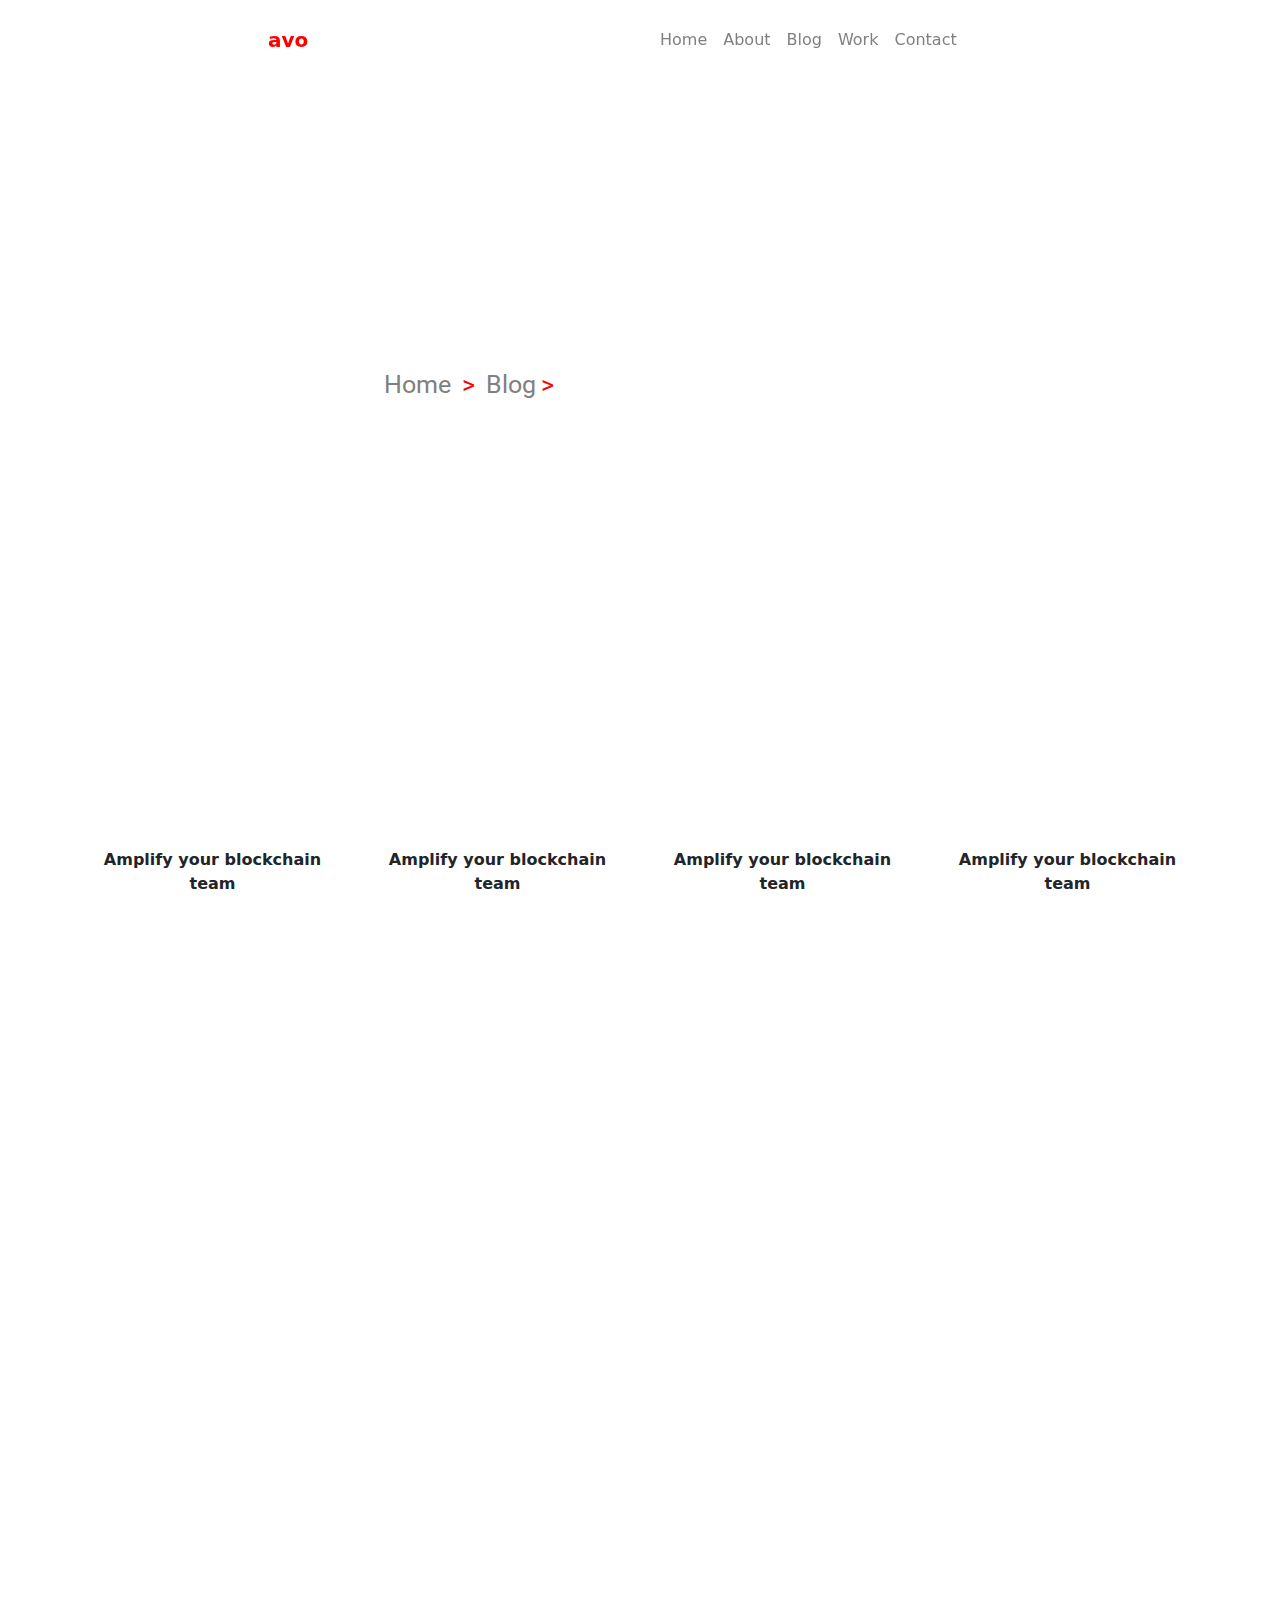
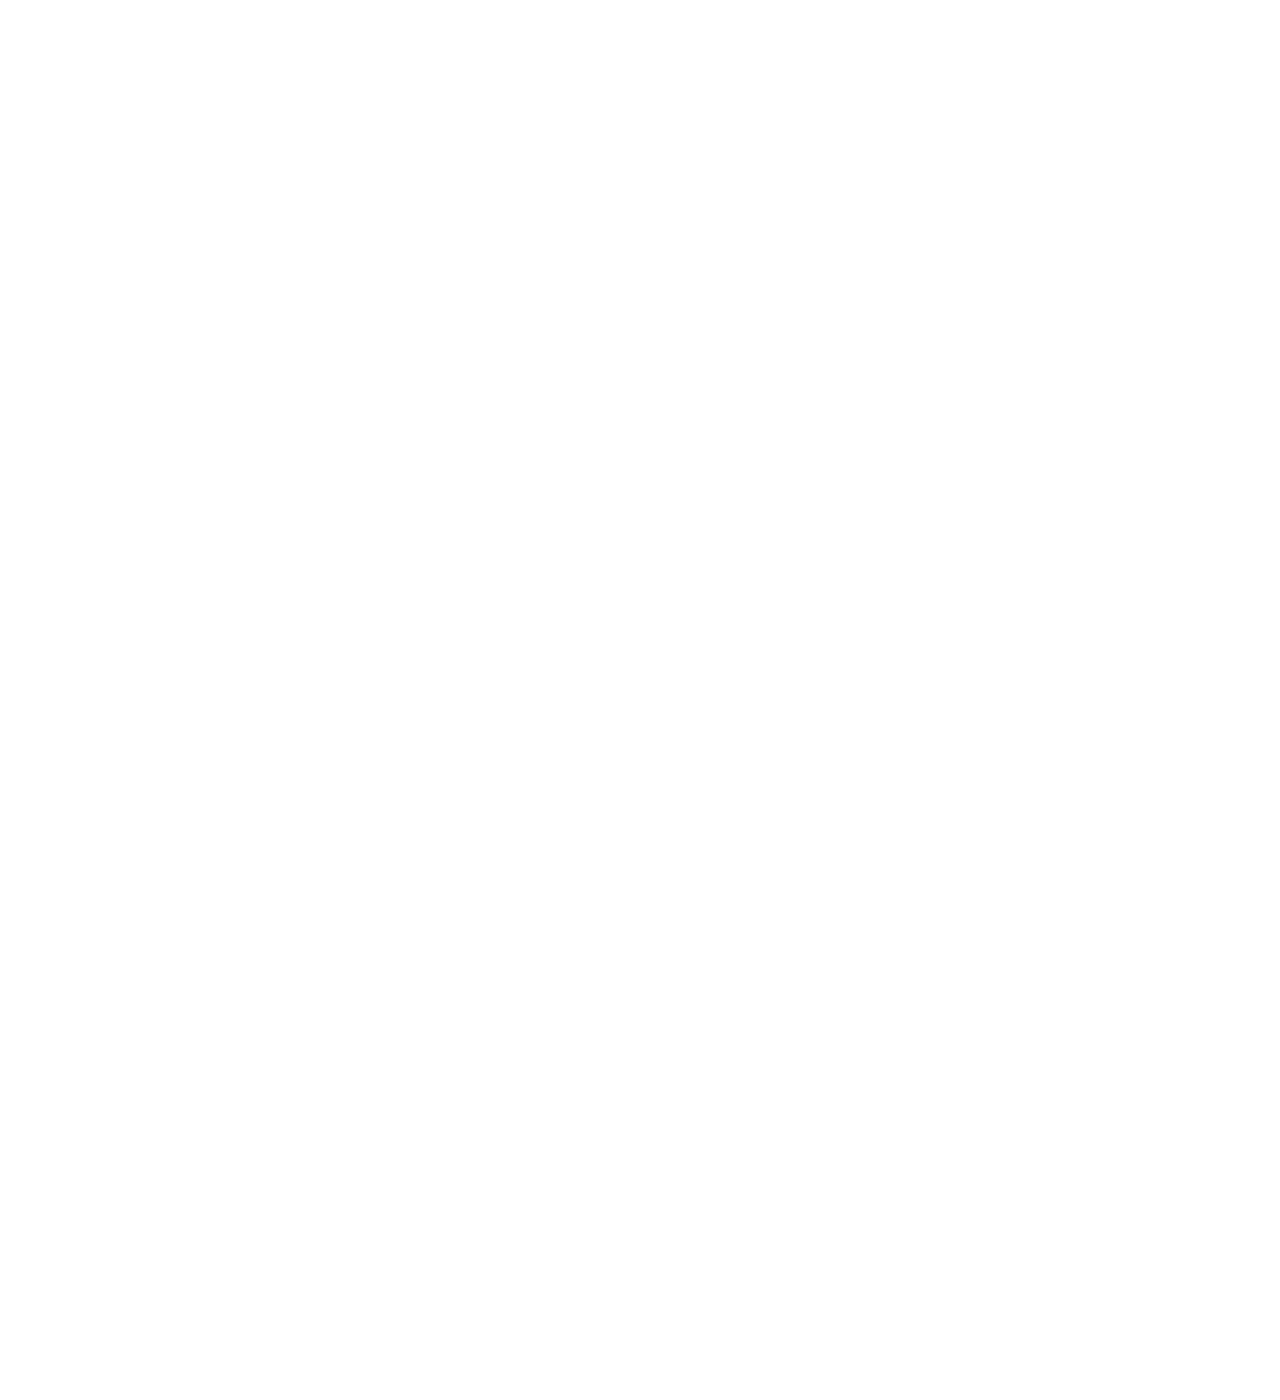
==== blog.html @ 8b5bfec2 "Initial commit" ====
<!DOCTYPE html>
<html lang="en">
<head>
    <meta charset="UTF-8">
    <meta name="viewport" content="width=device-width, initial-scale=1.0">
    <meta http-equiv="X-UA-Compatible" content="IE=edge">
    <title>avo template</title>
    <link rel="stylesheet" href="blog.css">
    <link rel="preconnect" href="https://fonts.googleapis.com">
    <link rel="preconnect" href="https://fonts.gstatic.com" crossorigin>
    <link href="https://fonts.googleapis.com/css2?family=Roboto:wght@400;700&display=swap" rel="stylesheet">
    <link rel="icon" href="favicon.ico" type="image/x-icon">
    <script src="about.js" defer></script>
    <link href="https://cdnjs.cloudflare.com/ajax/libs/aos/2.3.4/aos.css" rel="stylesheet">

    <link href="https://cdn.jsdelivr.net/npm/bootstrap@5.3.3/dist/css/bootstrap.min.css" rel="stylesheet" integrity="sha384-QWTKZyjpPEjISv5WaRU9OFeRpok6YctnYmDr5pNlyT2bRjXh0JMhjY6hW+ALEwIH" crossorigin="anonymous">
</head>
<body>
    <!--1st div-->
    <div class="Blog-1">
        <nav class="navbar navbar-expand-lg bg-body-Transparent">
            <div class="container-fluid ">
              <a class="navbar-brand " href="#">avo</a>
             <button class="navbar-toggler" type="button" data-bs-toggle="collapse" data-bs-target="#navbarSupportedContent" aria-controls="navbarSupportedContent" aria-expanded="false" aria-label="Toggle navigation">
  Menu
</button>
              <div class="collapse navbar-collapse item" id="navbarSupportedContent">
                <ul class="navbar-nav me-auto mb-2 mb-lg-0 ">
                  <li class="nav-item">
                    <a class="nav-link active item-1 " aria-current="page" href="index.html">Home</a>
                  </li>
                  <li class="nav-item">
                    <a class="nav-link active item-1" aria-current="page" href="about.html">About</a>
                  </li>
                  <li class="nav-item">
                    <a class="nav-link active item-1" aria-current="page" href="blog.html">Blog</a>
                  </li>
                  <li class="nav-item">
                    <a class="nav-link active item-1" aria-current="page" href="work.html">Work</a>
                  </li>
                  <li class="nav-item">
                    <a class="nav-link active item-1" aria-current="page" href="contact.html">Contact</a>
                  </li>
                </ul>
                
              </div>
            </div>
          </nav>
          <div class="blog-text">
            Home <span class="separator">></span> Blog<span class="separator">></span>
          </div>
          <h2 class="blogh">BLOG</h2>
</div>
<!--2nd div-->
<div class="blog-2">
    <div class="container py-5">
        <div class="row">
          <!-- First Item -->
          <div class="col-md-3">
            <div class="item-container">
              <!-- Title Above -->
              <div class="title-container">Amplify your blockchain team</div>
              <!-- Image -->
              <div class="image-container1">
                <img src="https://preview.colorlib.com/theme/avo/images/image_1.jpg" alt="Image 1">
              </div>
              <!-- Metadata Below -->
              <div class="meta-container mt-2">JUNE 01, 2020 ADMIN <span>&#9679;</span> 3</div>
              <!-- Description Below -->
              <div class="description-container mt-2">
                Far far away, behind the word mountains, far from the countries Vokalia and Consonantia.
              </div>
            </div>
          </div>
          <!-- Second Item -->
          <div class="col-md-3">
            <div class="item-container">
              <div class="title-container">Amplify your blockchain team</div>
              <div class="image-container1">
                <img src="https://preview.colorlib.com/theme/avo/images/image_2.jpg" alt="Image 2">
              </div>
              <div class="meta-container mt-2">JUNE 01, 2020 ADMIN <span>&#9679;</span> 3</div>
              <div class="description-container mt-2">
                Far far away, behind the word mountains, far from the countries Vokalia and Consonantia.
              </div>
            </div>
          </div>
          <!-- Third Item -->
          <div class="col-md-3">
            <div class="item-container">
              <div class="title-container">Amplify your blockchain team</div>
              <div class="image-container1">
                <img src="https://preview.colorlib.com/theme/avo/images/image_3.jpg" alt="Image 3">
              </div>
              <div class="meta-container mt-2">JUNE 01, 2020 ADMIN <span>&#9679;</span> 3</div>
              <div class="description-container mt-2">
                Far far away, behind the word mountains, far from the countries Vokalia and Consonantia.
              </div>
            </div>
          </div>
          <!-- Fourth Item -->
          <div class="col-md-3">
            <div class="item-container">
              <div class="title-container">Amplify your blockchain team</div>
              <div class="image-container1">
                <img src="https://preview.colorlib.com/theme/avo/images/image_4.jpg" alt="Image 4">
              </div>
              <div class="meta-container mt-2">JUNE 01, 2020 ADMIN <span>&#9679;</span> 3</div>
              <div class="description-container mt-2">
                Far far away, behind the word mountains, far from the countries Vokalia and Consonantia.
              </div>
            </div>
          </div>
        </div>
      </div>
      <div class="container py-5">
        <div class="row">
          <!-- First Item -->
          <div class="col-md-3">
            <div class="item-container">
              <!-- Title Above -->
              <div class="title-container">Amplify your blockchain team</div>
              <!-- Image -->
              <div class="image-container1">
                <img src="https://preview.colorlib.com/theme/avo/images/image_1.jpg" alt="Image 1">
              </div>
              <!-- Metadata Below -->
              <div class="meta-container mt-2">JUNE 01, 2020 ADMIN <span>&#9679;</span> 3</div>
              <!-- Description Below -->
              <div class="description-container mt-2">
                Far far away, behind the word mountains, far from the countries Vokalia and Consonantia.
              </div>
            </div>
          </div>
          <!-- Second Item -->
          <div class="col-md-3">
            <div class="item-container">
              <div class="title-container">Amplify your blockchain team</div>
              <div class="image-container1">
                <img src="https://preview.colorlib.com/theme/avo/images/image_2.jpg" alt="Image 2">
              </div>
              <div class="meta-container mt-2">JUNE 01, 2020 ADMIN <span>&#9679;</span> 3</div>
              <div class="description-container mt-2">
                Far far away, behind the word mountains, far from the countries Vokalia and Consonantia.
              </div>
            </div>
          </div>
          <!-- Third Item -->
          <div class="col-md-3">
            <div class="item-container">
              <div class="title-container">Amplify your blockchain team</div>
              <div class="image-container1">
                <img src="https://preview.colorlib.com/theme/avo/images/image_3.jpg" alt="Image 3">
              </div>
              <div class="meta-container mt-2">JUNE 01, 2020 ADMIN <span>&#9679;</span> 3</div>
              <div class="description-container mt-2">
                Far far away, behind the word mountains, far from the countries Vokalia and Consonantia.
              </div>
            </div>
          </div>
          <!-- Fourth Item -->
          <div class="col-md-3">
            <div class="item-container">
              <div class="title-container">Amplify your blockchain team</div>
              <div class="image-container1">
                <img src="https://preview.colorlib.com/theme/avo/images/image_4.jpg" alt="Image 4">
              </div>
              <div class="meta-container mt-2">JUNE 01, 2020 ADMIN <span>&#9679;</span> 3</div>
              <div class="description-container mt-2">
                Far far away, behind the word mountains, far from the countries Vokalia and Consonantia.
              </div>
            </div>
          </div>
        </div>
      </div>

</div>
<footer class="footer">
    <div class="container">
      <div class="row">
        <!-- Logo and Description -->
        <div class="col-lg-3 col-md-6 mb-4">
          <h5 class="text-uppercase fw-bold text-light">avo</h5>
          <p class="text-light">Far far away, behind the word mountains, far from the countries.</p>
          <div class="d-flex">
            <a href="#" class="text-light me-3"><i class="fab fa-twitter"></i></a>
            <a href="#" class="text-light me-3"><i class="fab fa-facebook-f"></i></a>
            <a href="#" class="text-light"><i class="fab fa-instagram"></i></a>
          </div>
        </div>

        <!-- Community Links -->
        <div class="col-lg-2 col-md-6 mb-4">
          <h5 class="text-uppercase fw-bold text-light">Community</h5>
          <ul class="list-unstyled">
            <li><a href="#" class="text-light">Projects</a></li>
            <li><a href="#" class="text-light">Team</a></li>
            <li><a href="#" class="text-light">Reviews</a></li>
            <li><a href="#" class="text-light">FAQs</a></li>
          </ul>
        </div>

        <!-- About Us -->
        <div class="col-lg-2 col-md-6 mb-4">
          <h5 class="text-uppercase fw-bold text-light">About Us</h5>
          <ul class="list-unstyled">
            <li><a href="#" class="text-light">Our Story</a></li>
            <li><a href="#" class="text-light">Meet the Team</a></li>
            <li><a href="#" class="text-light">Careers</a></li>
          </ul>
        </div>

        <!-- Company Links -->
        <div class="col-lg-2 col-md-6 mb-4">
          <h5 class="text-uppercase fw-bold text-light">Company</h5>
          <ul class="list-unstyled">
            <li><a href="#" class="text-light">About Us</a></li>
            <li><a href="#" class="text-light">Press</a></li>
            <li><a href="#" class="text-light">Contact</a></li>
            <li><a href="#" class="text-light">Careers</a></li>
          </ul>
        </div>

        <!-- Contact Us -->
        <div class="col-lg-3 col-md-6 mb-4">
          <h5 class="text-uppercase fw-bold text-light">Have a Questions?</h5>
          <p class="text-light">203 Fake St., Mountain View, San Francisco, California, USA</p>
          <p class="text-light">+2 392 3929 210</p>
          <p class="text-light">info@yourdomain.com</p>
        </div>
      </div>
    </div>

    <!-- Copyright Text -->
    <div class="text-center text-light py-3">
      <p>Copyright ©2024 All rights reserved | This template is made with <span class="text-danger">❤</span> by Colorlib</p>
    </div>
  </footer>
</body>
---- blog.css ----
html, body {
    margin: 0;
    padding: 0;
    height: 100%;
    font-family: 'Poppins', sans-serif;
    box-sizing: border-box;
    overflow-x: hidden; 
  
  }
  .Blog-1 {
    background-image: url('https://preview.colorlib.com/theme/avo/images/bg_2.jpg');
    background-size: cover; /* Ensures the image covers the entire div */
    background-position: center; /* Centers the image */
    background-repeat: no-repeat; /* Prevents the image from repeating */
    height: 700px; /* Adjust the height of the div as needed */
    width: 100%; /* Sets the div to span the full width of the page */
    
}
.blog-text {
    position: absolute;
    top:50%; /* Distance from the bottom of the div */
    left: 28%; /* Position 30% from the left */
    font-family: Arial, sans-serif; /* Choose a clean font */
    font-size: 18px; /* Adjust the text size */
    color: gray; /* Default color for text */
  }
  
  .separator {
    color: red; /* Red color for the ">" */
    margin: 0 5px; /* Space around the separator */
  }
  .blogh{
    position: absolute;
    color:white;
    top:55%;
    left:28%;
    font-family: Arial, sans-serif; 
    font-weight: bold;

  }
.navbar {
    position: fixed;
    top: 0;
    left: 0;
    right: 0;
    z-index: 1000; /* Ensure the navbar stays above other content */
    background-color: transparent; /* Transparent background for the navbar */
  }
  .navbar-brand{
    font-weight: bold !important; 
    top: 20px;
    position: fixed !important;
    color:red !important;
    padding-left: 20%;
  }
  .item{
    top: 20px;
    position: fixed;
   padding-left: 50%;
  }
  .item-1{
    color:gray !important;
    

  }
  .item-1:hover{
    color:red!important;
    

  }
  .blog-text{
    
    position: relative;
    top: 50%;
    left: 30%;
    font-family: 'Roboto', sans-serif;
    font-size: 25px;
    color: gray;
    
  }
  .blogh{
    left: 30%;
    position: relative;
  }
  /*2nd div*/
  .blog-2{
    width: 100%;
    height: 2000px;
    background-color: white;
    clip-path: polygon(0% 0%, 70% 5%, 100% 0%, 100% 100%, 0% 100%);
    margin-top: -200px;
    display: flex;
    flex-direction: column;
    align-items: center;
    position: relative;
    padding-top: 300px;
    z-index: 10;
    }
    .item-container {
        text-align: center;
        margin-bottom: 20px;
      }
      .image-container1 img {
        width: 100%;
        height: 300px; /* Set a fixed height */
        object-fit: cover; /* Ensures the image fills the area and crops excess */
        border-radius: 5px; /* Optional: Adds rounded corners */
      }
      
      .title-container {
        margin-bottom: 10px;
        font-weight: bold;
      }
      .meta-container, .description-container {
        color: #6c757d; /* Bootstrap's muted text color */
      }
      @media (max-width: 768px) {
        .blog-2 {
          clip-path: polygon(0 1%, 35% 0, 100% 2%, 100% 100%, 0 100%);
          height: 4100px;
          /* Adjusted height for small screens only */
        }
      }
      .footer {
        height: 600px;
        background-color: black; 
        clip-path: polygon(0% 0%, 70% 20%, 100% 5%, 100% 100%, 0% 100%); /* V-shape effect */
        position: relative; /* Important for z-index */
        color: white; /* Text color */
        padding-top: 200px;
        margin-top: -100px; /* Move footer upward */
        z-index: 10; /* Ensures footer stays above other elements */
}


      
      .footer .container {
        max-width: 1200px; /* Adjust based on your design */
      }
      
      .footer h5 {
        font-size: 18px;
        margin-bottom: 20px;
      }
      
      .footer .list-unstyled li a {
        color: #ddd;
        text-decoration: none;
        transition: color 0.3s ease;
      }
      
      .footer .list-unstyled li a:hover {
        color: #fff;
      }
      
      .text-light {
        color: #ccc !important; /* Ensure footer text stays light */
      }
      
      .text-center {
        text-align: center;
      }
      
      .text-danger {
        color: red; /* Heart color */
      }
      @media (max-width: 767px) {
        .footer {
            
          height: auto;
          padding-top: 100px;
          clip-path: polygon(0% 5%, 70% 9%, 100% 5%, 100% 100%, 0% 100%);
           /* Allow the div height to adjust on small screens */
           /* Reset margin-top to avoid overlap */
        }
      
        
      
        .footer .container {
          padding-left: 15px;
          padding-right: 15px;
        }
      
        .footer h5 {
          font-size: 16px;
        }
      
        .footer .list-unstyled li a {
          font-size: 14px;
        }
      
        .footer .row {
          text-align: center; /* Center footer content on smaller screens */
        }
      
        .footer .col-lg-3, .footer .col-md-6 {
          margin-bottom: 20px;
        }
      }
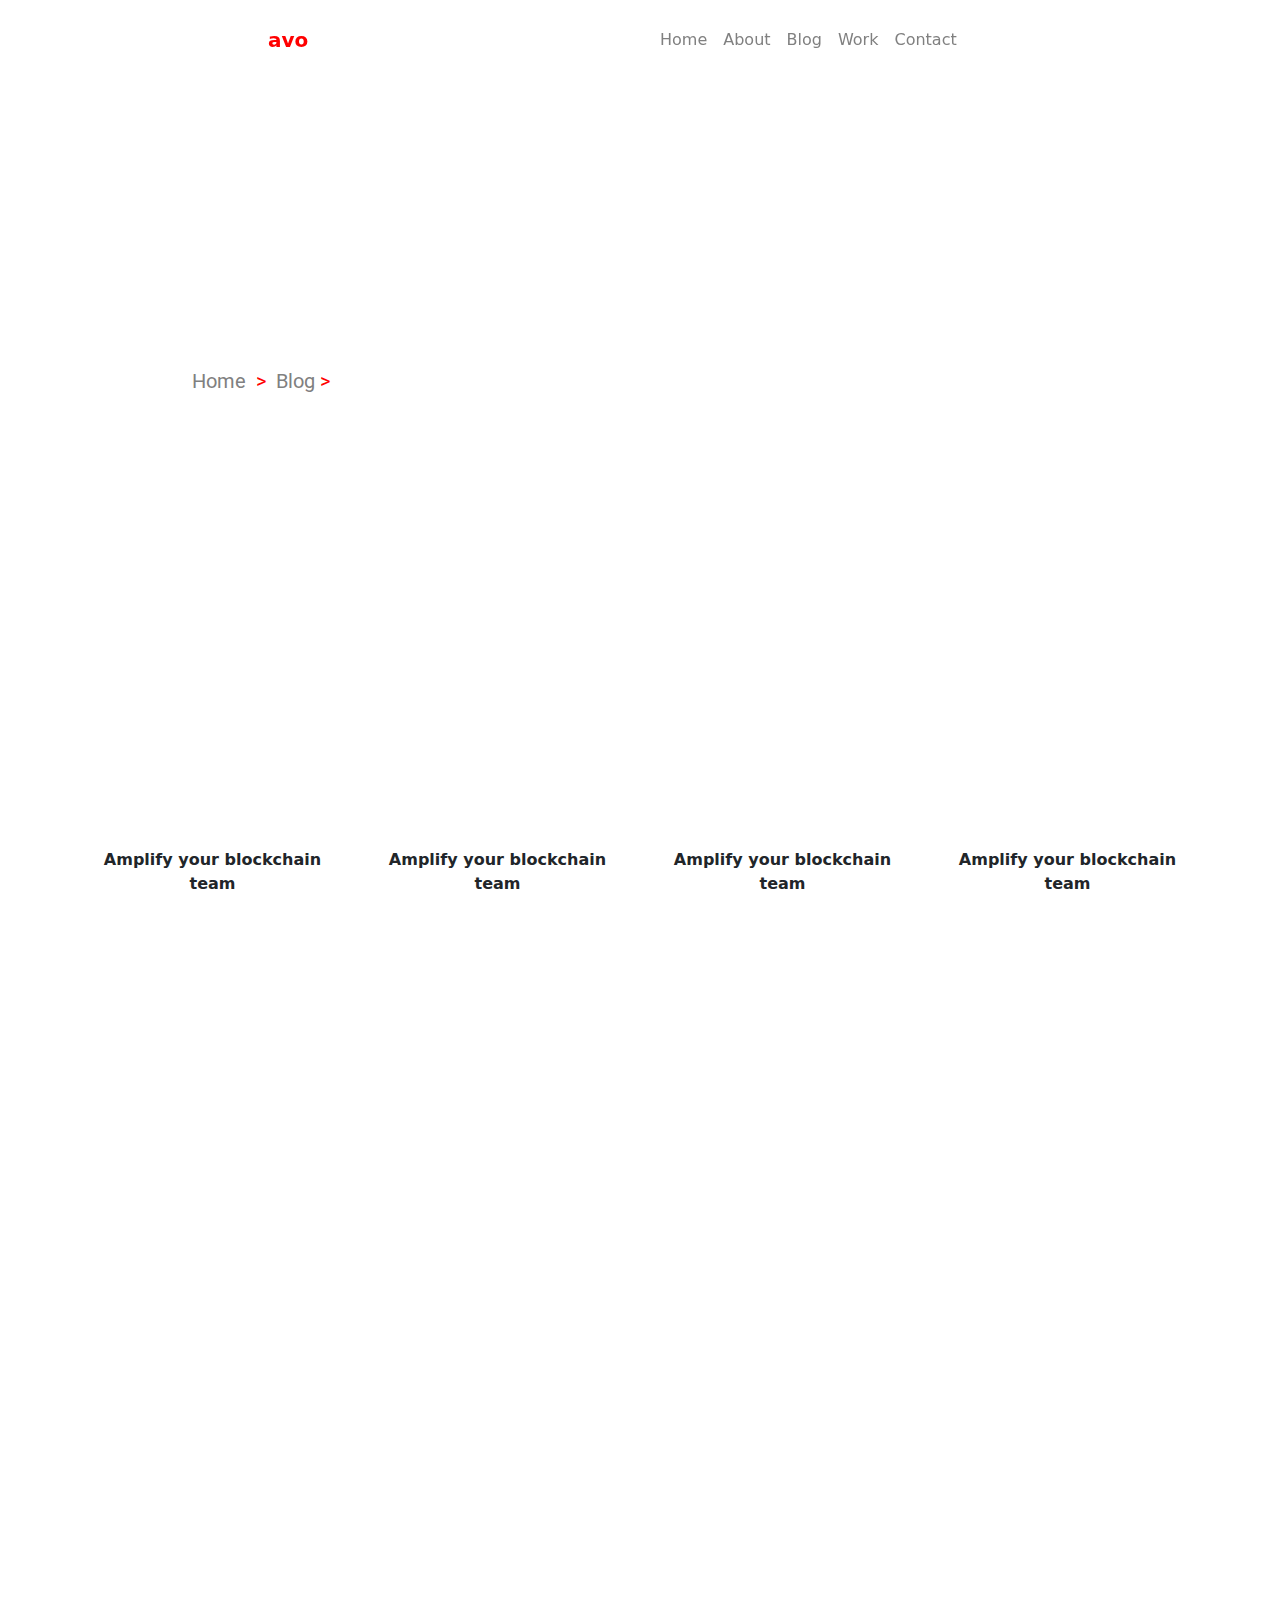
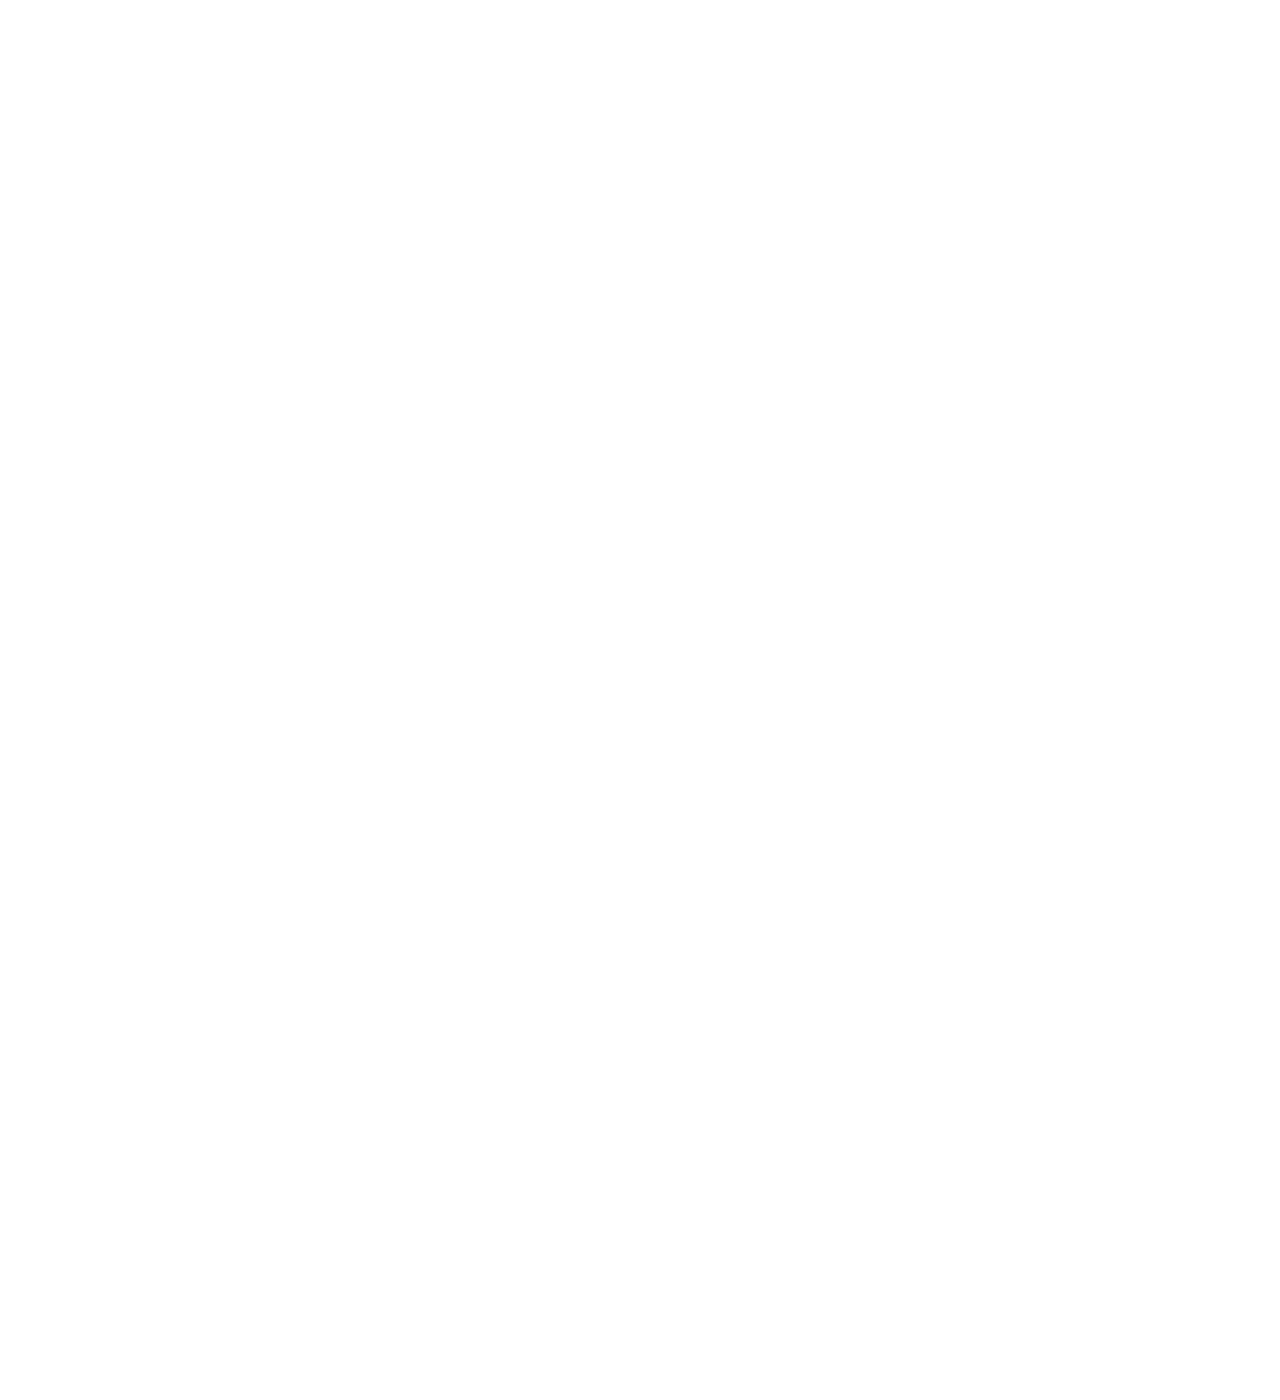
==== commit bfb0e5aa: "Updated homepage and added new pages" ====
--- a/blog.html
+++ b/blog.html
@@ -10,7 +10,6 @@
     <link rel="preconnect" href="https://fonts.gstatic.com" crossorigin>
     <link href="https://fonts.googleapis.com/css2?family=Roboto:wght@400;700&display=swap" rel="stylesheet">
     <link rel="icon" href="favicon.ico" type="image/x-icon">
-    <script src="about.js" defer></script>
     <link href="https://cdnjs.cloudflare.com/ajax/libs/aos/2.3.4/aos.css" rel="stylesheet">
 
     <link href="https://cdn.jsdelivr.net/npm/bootstrap@5.3.3/dist/css/bootstrap.min.css" rel="stylesheet" integrity="sha384-QWTKZyjpPEjISv5WaRU9OFeRpok6YctnYmDr5pNlyT2bRjXh0JMhjY6hW+ALEwIH" crossorigin="anonymous">
@@ -49,7 +48,7 @@
           <div class="blog-text">
             Home <span class="separator">></span> Blog<span class="separator">></span>
           </div>
-          <h2 class="blogh">BLOG</h2>
+          <h2 class="blogh">Blog</h2>
 </div>
 <!--2nd div-->
 <div class="blog-2">
@@ -236,4 +235,11 @@
       <p>Copyright ©2024 All rights reserved | This template is made with <span class="text-danger">❤</span> by Colorlib</p>
     </div>
   </footer>
+  <link href="https://cdn.jsdelivr.net/npm/bootstrap@5.3.0-alpha1/dist/css/bootstrap.min.css" rel="stylesheet">
+
+<!-- Bootstrap JS Bundle -->
+<script src="https://cdn.jsdelivr.net/npm/bootstrap@5.3.0-alpha1/dist/js/bootstrap.bundle.min.js"></script>
+
+    <script src="https://cdn.jsdelivr.net/npm/bootstrap@5.3.3/dist/js/bootstrap.bundle.min.js" integrity="sha384-YvpcrYf0tY3lHB60NNkmXc5s9fDVZLESaAA55NDzOxhy9GkcIdslK1eN7N6jIeHz" crossorigin="anonymous"></script>
+
 </body>--- a/blog.css
+++ b/blog.css
@@ -72,15 +72,70 @@
     
     position: relative;
     top: 50%;
-    left: 30%;
+    left: 15%;
     font-family: 'Roboto', sans-serif;
-    font-size: 25px;
+    font-size: 20px;
     color: gray;
     
   }
   .blogh{
-    left: 30%;
+    top:50%;
+    left: 15%;
     position: relative;
+  }
+  .navbar-toggler {
+    color: gray!important;
+    background-color: transparent; /* Transparent background */
+    border: none; /* No border */
+    font-size: 16px; /* Font size for "Menu" */
+    font-weight: bold; /* Bold text */
+    position: fixed;
+    right: 20px;
+    top: 20px;
+  }
+  .navbar-toggler:hover {
+    color: red; /* Hover effect */
+  } 
+  @media (max-width: 768px) {
+    .navbar-collapse {
+      background-color: black; /* White background for dropdown */
+      position: absolute; /* Position over content */
+      top: 50px; /* Adjust as needed */
+      left: 0;
+      right: 0;
+      z-index: 1000; /* Ensure it is above other content */
+      padding: 20px; /* Space inside the box */
+      box-shadow: 0px 4px 6px rgba(0, 0, 0, 0.1); /* Optional: subtle shadow */
+    }
+  
+    .navbar-nav {
+      display: flex;
+      flex-direction: column; /* Stack items vertically */
+      justify-content: center; /* Center items vertically */
+      align-items: center; /* Center items horizontally */
+      min-height: 200px; /* Adjust height of the box */
+    }
+  
+    .navbar-nav .nav-item {
+      margin: 10px 0; /* Space between items */
+    }
+  
+    .navbar-nav .nav-link {
+      color:white!important; /* Text color */
+      font-size: 18px; /* Font size */
+    }
+  
+    .navbar-nav .nav-link:hover {
+      color: red !important; /* Hover effect */
+    }
+  
+    .navbar-toggler {
+      background-color: black; /* Black menu button */
+      color: white; /* White text */
+      border: 2px solid white; /* Optional: Border around the button */
+      font-size: 16px; /* Font size */
+      padding: 5px 10px; /* Padding for the button */
+    }
   }
   /*2nd div*/
   .blog-2{
@@ -116,7 +171,7 @@
       }
       @media (max-width: 768px) {
         .blog-2 {
-          clip-path: polygon(0 1%, 35% 0, 100% 2%, 100% 100%, 0 100%);
+          clip-path: none;
           height: 4100px;
           /* Adjusted height for small screens only */
         }
@@ -169,7 +224,7 @@
             
           height: auto;
           padding-top: 100px;
-          clip-path: polygon(0% 5%, 70% 9%, 100% 5%, 100% 100%, 0% 100%);
+          clip-path:none;
            /* Allow the div height to adjust on small screens */
            /* Reset margin-top to avoid overlap */
         }
